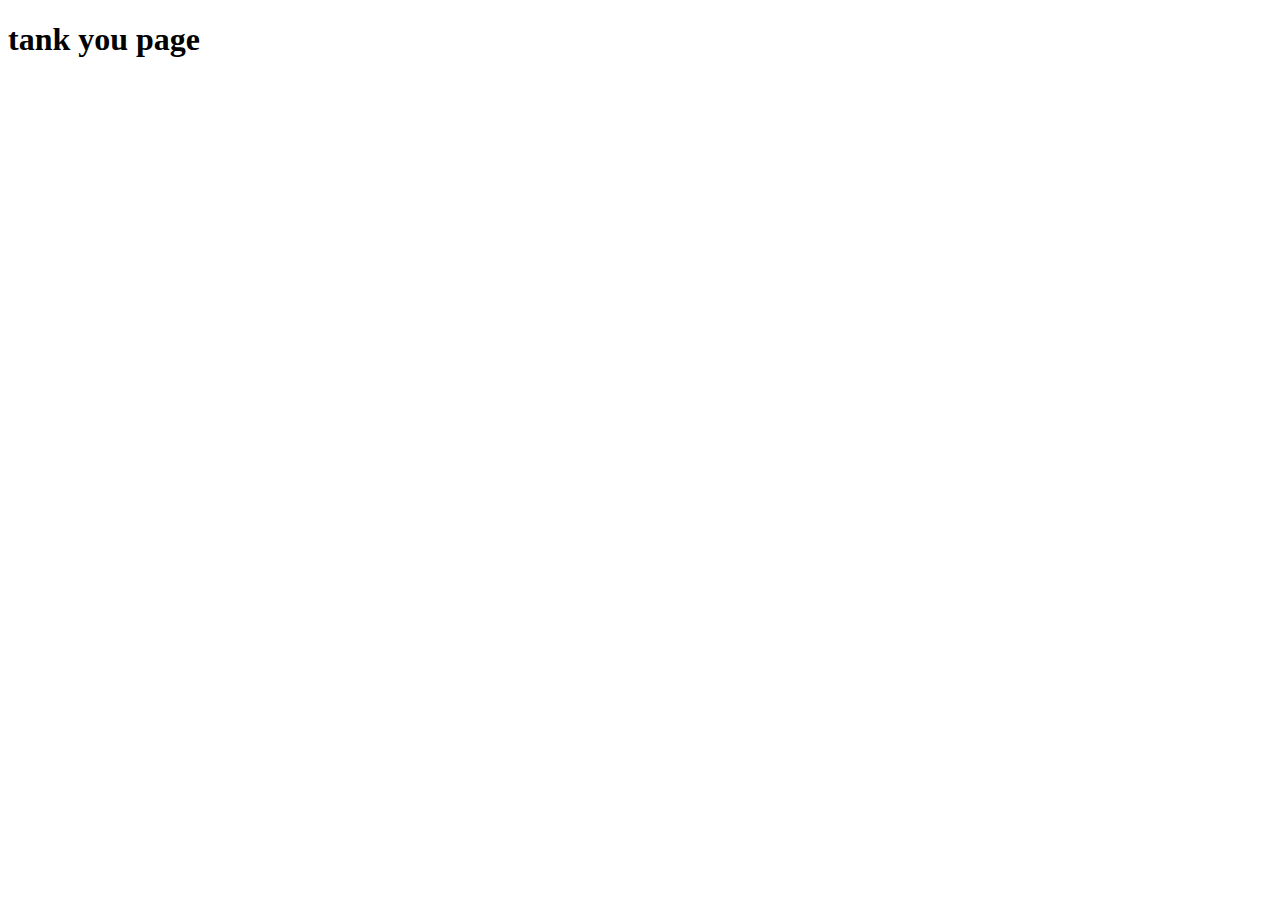
==== thankyou.html @ 21676cbb "changing font size of h1 and adding medias queries" ====
<!DOCTYPE html>
<html lang="en">
<head>
    <meta charset="UTF-8">
    <meta name="viewport" content="width=device-width, initial-scale=1.0">
    <link rel="stylesheet" href="thankyou.css">
    <title>Document</title>
</head>
<body>
   <h1>tank you page</h1>
</body>
  
</script>
</html>
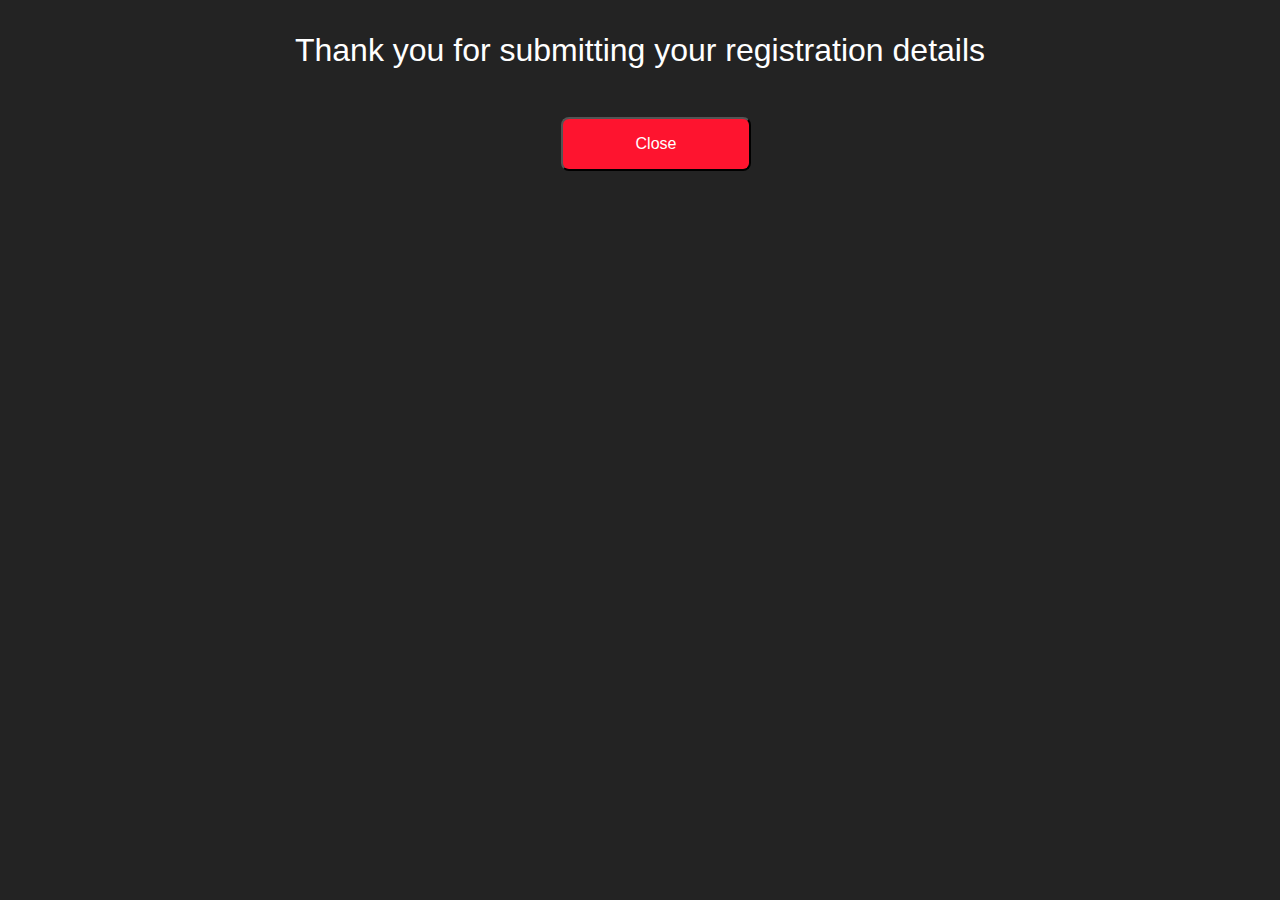
==== commit 7f1bb930: "adding error in form" ====
--- a/thankyou.html
+++ b/thankyou.html
@@ -3,12 +3,22 @@
 <head>
     <meta charset="UTF-8">
     <meta name="viewport" content="width=device-width, initial-scale=1.0">
-    <link rel="stylesheet" href="thankyou.css">
+    <link rel="stylesheet" href="./css/thankyou.css">
     <title>Document</title>
 </head>
 <body>
-   <h1>tank you page</h1>
+    <div class="container-thank">
+        <div class="modal-content">
+            <form action="index.html">
+            <p>Thank you for submitting your registration details</p>
+            <div class="button-sub">
+            <a href=""></a>
+              <button type="submit" value="Close" >Close</button>
+            </div>
+        </form>
+          </div>
+        </div>
+      <script src="./script.js"></script>
 </body>
   
-</script>
 </html>--- a/css/thankyou.css
+++ b/css/thankyou.css
@@ -0,0 +1,37 @@
+*{
+    padding: 0;
+    margin: 0;
+}
+
+body {
+    font-family: 'DM Sans', sans-serif;
+    background-color:  #232323;
+}
+
+
+.container-thank{
+    
+    color: white;
+    width: 90%;
+    margin: 0 auto;
+    padding-top: 2rem;
+    text-align: center;
+    
+}
+
+.modal-content p{
+    font-size: 2rem;
+}
+
+button{
+
+    background-color: #FE142F;
+    color: #FFFFFF;
+    border-radius: 0.5rem;
+    padding: 1rem;
+    width: 190px;
+    margin-top: 3rem;
+    margin-left: 2rem;
+    font-family: 'DM Sans', sans-serif;
+    font-size: 1rem;
+}
